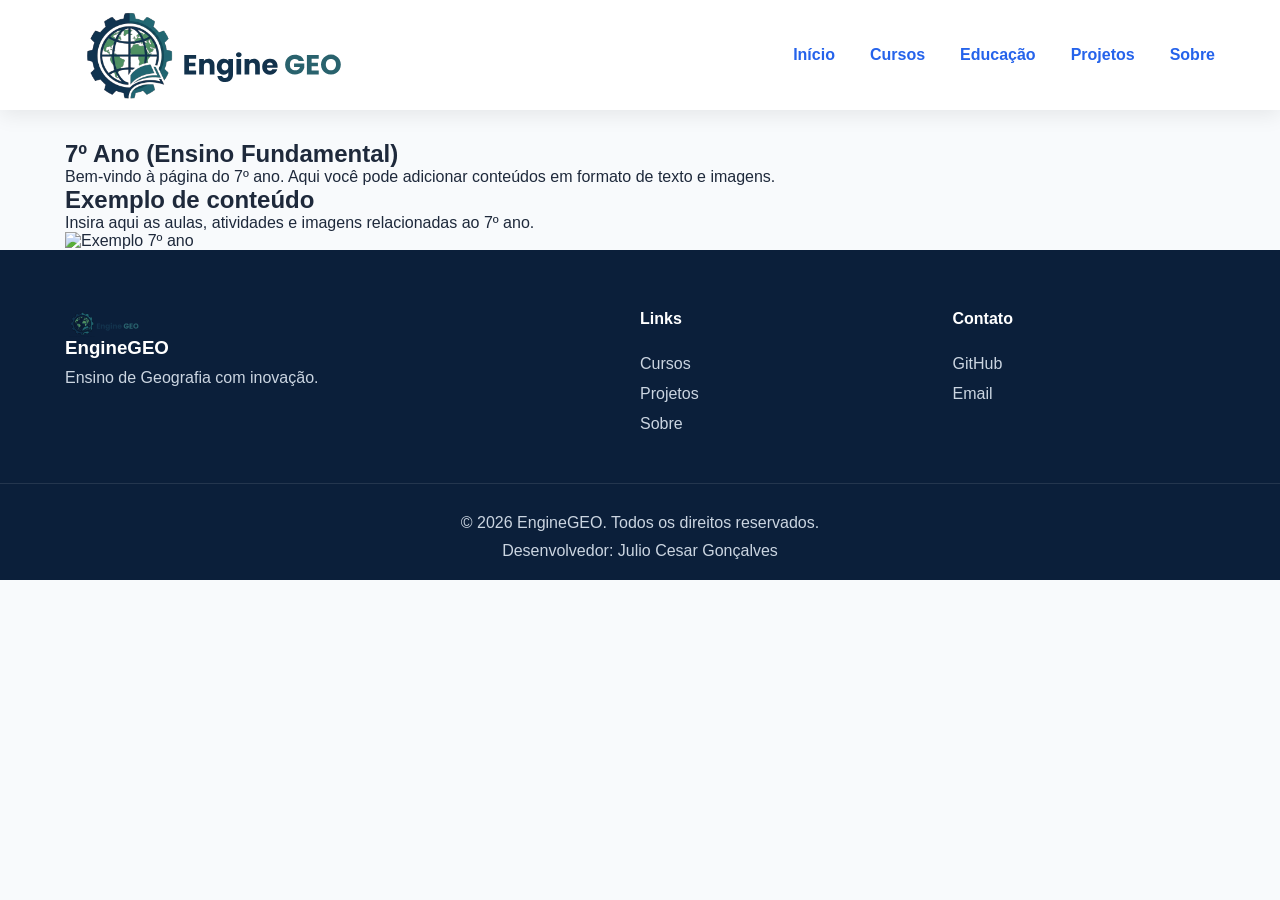
==== pages/7-ano.html @ 46ccb8c8 "Adiciona seções de educação e blog para os anos 6, 7 e 8, incluindo estrutura e estilo" ====
<!DOCTYPE html>
<html lang="pt-BR">
<head>
    <meta charset="UTF-8">
    <meta name="viewport" content="width=device-width, initial-scale=1.0">
    <title>7º Ano (E.F) — EngineGEO</title>
    <link href="../css/style.css" rel="stylesheet">
</head>
<body>

<header class="header">
    <nav class="navbar container">
        <a href="../index.html" class="logo-area">
            <img src="../img/logo.svg" alt="Logo EngineGEO">
        </a>
        <ul class="nav-links">
            <li><a href="../index.html">Início</a></li>
            <li><a href="cursos.html">Cursos</a></li>
            <li><a href="educacao.html">Educação</a></li>
            <li><a href="projetos.html">Projetos</a></li>
            <li><a href="sobre.html">Sobre</a></li>
        </ul>
        <div class="menu-mobile">
            <span></span>
            <span></span>
            <span></span>
        </div>
    </nav>
</header>

<main class="container" style="padding-top:140px;">
    <article class="blog-post">
        <h1>7º Ano (Ensino Fundamental)</h1>
        <p>Bem-vindo à página do 7º ano. Aqui você pode adicionar conteúdos em formato de texto e imagens.</p>
        <section class="post-content">
            <h2>Exemplo de conteúdo</h2>
            <p>Insira aqui as aulas, atividades e imagens relacionadas ao 7º ano.</p>
            <img src="../img/exemplo-7ano.jpg" alt="Exemplo 7º ano" style="max-width:100%;height:auto;">
        </section>
    </article>
</main>

<footer class="footer">
    <div class="container footer-content">
        <div class="footer-brand">
            <img src="../img/logo.svg" alt="EngineGEO">
            <h3>EngineGEO</h3>
            <p>Ensino de Geografia com inovação.</p>
        </div>
        <div class="footer-links">
            <h4>Links</h4>
            <a href="cursos.html">Cursos</a>
            <a href="projetos.html">Projetos</a>
            <a href="sobre.html">Sobre</a>
        </div>
        <div class="footer-contact">
            <h4>Contato</h4>
            <a href="#">GitHub</a>
            <a href="#">Email</a>
        </div>
    </div>
    <div class="copyright">
        <p>© <span id="year">2026</span> EngineGEO. Todos os direitos reservados.</p>
        <p>Desenvolvedor: Julio Cesar Gonçalves</p>
    </div>
</footer>

<script src="../js/script.js"></script>
</body>
</html>
---- css/style.css ----
/* =====================================================
   ENGINEGEO
   STYLE.CSS
   ===================================================== */


/* =====================
   RESET
===================== */

* {

    margin: 0;
    padding: 0;
    box-sizing: border-box;

}

html {

    scroll-behavior: smooth;

}

body {

    font-family: 'Poppins', sans-serif;
    background: #F8FAFC;
    color: #1E293B;
    overflow-x: hidden;

}

a {

    text-decoration: none;
    color: inherit;

}

img {

    max-width: 100%;
    display: block;

}


/* =====================
   CORES DO PROJETO
===================== */

:root {

    --blue-dark: #0B1F3A;
    --blue: #2563EB;
    --background: #F8FAFC;
    --gray: #64748B;
    --text: #1E293B;
    --white: #FFFFFF;

}


/* =====================
   CONTAINER
===================== */

.container {

    width: min(1150px, 90%);
    margin: auto;

}


/* =====================
   NAVBAR
===================== */

.header {

    position: fixed;
    top: 0;
    left: 0;
    width: 100%;
    height: 110px;
    z-index: 1000;
    background: #FFFFFF;
    box-shadow: 0 5px 20px rgba(0,0,0,.08);

}

.navbar {

    height: 110px;
    display:flex;
    justify-content:space-between;
    align-items:center;

}

.logo-area {

    display:flex;
    align-items:center;

}

.logo-area img {

    width:300px;
    height:auto;

}

.nav-links {

    display:flex;
    gap:35px;
    list-style:none;

}

.nav-links a {

    color:#2563EB;
    font-size:16px;
    font-weight:600;

}









/* MENU MOBILE */


.menu-mobile {

    display:none;

    flex-direction:column;

    gap:5px;

}


.menu-mobile span {

    width:25px;

    height:3px;

    background:#2563EB;

    border-radius:5px;

}









/* =====================
   HERO
===================== */


.fundo {

    min-height:100vh;

    padding-top:90px;

    position:relative;

    /* imagem de fundo com sobreposição para harmonizar o texto */
    background:
        linear-gradient(rgba(11,31,58,0.45), rgba(16,47,86,0.35)),
        url('../img/fundo.jpg') center/cover no-repeat;

    display:flex;

    align-items:center;

    overflow:hidden;

}




.fundo-container {

    display:grid;

    grid-template-columns:1fr 1fr;

    align-items:center;

    gap:40px;

    position:relative;

    z-index:2; /* coloca o conteúdo sobre a sobreposição */

}





.fundo-content {

    animation:

    fadeUp .9s ease;

}





.fundo-tag {

    color:#93C5FD;

    font-size:15px;

    margin-bottom:20px;

}





.fundo h1 {

    font-size:

    clamp(42px,5vw,65px);


    line-height:1.1;

    color:white;

    font-weight:700;

    text-shadow: 0 6px 18px rgba(0,0,0,0.45);

}





.fundo h1 span {

    color:#60A5FA;

}





.fundo-description {

    margin-top:25px;

    max-width:520px;

    color:#CBD5E1;

    line-height:1.8;

    font-size:17px;

    text-shadow: 0 4px 12px rgba(0,0,0,0.35);

}







.btn-primary {


    display:inline-block;


    margin-top:35px;


    background:#2563EB;


    color:white;


    padding:15px 32px;


    border-radius:50px;


    font-weight:600;


    transition:.3s;


}



.btn-primary:hover {


    transform:translateY(-3px);


    box-shadow:

    0 15px 35px rgba(37,99,235,.5);


}






.fundo-image {

    display:none; /* imagem decorativa removida: usamos background em `.fundo` */

}


.fundo-image img {

    display:none;

}









/* =====================
   CARDS
===================== */


.areas {

    padding:100px 0;

}





.section-title {

    text-align:center;

    margin-bottom:60px;

}




.section-title h2 {

    font-size:38px;

}



.section-title p {

    color:#64748B;

    margin-top:10px;

}






.cards {


    display:grid;

    grid-template-columns:

    repeat(4,1fr);


    gap:25px;


}




.card {


    background:white;


    padding:35px 25px;


    border-radius:20px;


    box-shadow:

    0 10px 30px rgba(0,0,0,.06);


    transition:.3s;


}





.card:hover {


    transform:

    translateY(-10px);


    box-shadow:

    0 20px 40px rgba(0,0,0,.12);


}





.icon {


    font-size:40px;

    margin-bottom:20px;

}




.card h3 {

    margin-bottom:15px;

}




.card p {


    color:#64748B;

    line-height:1.7;

    font-size:14px;


}




.card a {


    display:inline-block;

    margin-top:20px;

    color:#2563EB;

    font-weight:600;


}









/* =====================
   SOBRE
===================== */


.about-preview {


    padding:100px 0;

    background:white;


}





.about-content {


    max-width:800px;

    margin:auto;

    text-align:center;


}





.about-content h2 {


    font-size:40px;


}





.about-content p {


    margin-top:20px;

    color:#64748B;

    line-height:1.8;


}










/* =====================
   FOOTER
===================== */


.footer {


    background:#0B1F3A;

    color:white;

    padding-top:60px;


}





.footer-content {


    display:grid;

    grid-template-columns:

    2fr 1fr 1fr;


    gap:50px;


}




.footer-brand img {


    width:80px;

}





.footer p {


    color:#CBD5E1;

    margin-top:10px;

}





.footer-links,

.footer-contact {


    display:flex;

    flex-direction:column;

    gap:12px;


}





.footer h4 {


    margin-bottom:15px;


}




.footer a {


    color:#CBD5E1;


}




.footer a:hover {


    color:white;


}






.copyright {


    margin-top:50px;

    padding:20px;

    text-align:center;

    border-top:

    1px solid rgba(255,255,255,.1);


}









/* =====================
   ANIMAÇÕES
===================== */


@keyframes fadeUp {


from {

opacity:0;

transform:translateY(30px);

}





    /* =====================
       EDUCAÇÃO / BLOG
    ===================== */

    .education-section {
        padding: 70px 0;
    }

    .education-options h2 {
        color: var(--blue-dark);
        font-size: 24px;
        margin-bottom: 12px;
    }

    .options-grid {
        display: grid;
        grid-template-columns: repeat(auto-fit, minmax(220px, 1fr));
        gap: 20px;
        margin-top: 18px;
    }

    .option-card {
        background: var(--white);
        padding: 18px;
        border-radius: 12px;
        box-shadow: 0 8px 24px rgba(0,0,0,.06);
        transition: transform .22s ease, box-shadow .22s ease;
        display: block;
    }

    .option-card h3 {
        color: var(--blue);
        margin-bottom: 6px;
    }

    .option-card p {
        color: var(--gray);
        font-size: 14px;
        line-height: 1.6;
    }

    .option-card:hover {
        transform: translateY(-6px);
        box-shadow: 0 18px 40px rgba(0,0,0,.10);
    }

    .blog-post {
        background: var(--white);
        padding: 28px;
        border-radius: 12px;
        box-shadow: 0 10px 30px rgba(0,0,0,.06);
    }

    .post-content h2 {
        margin-top: 18px;
    }

    .post-content p {
        color: var(--gray);
        line-height: 1.7;
        margin-top: 10px;
    }
to {

opacity:1;

transform:translateY(0);

}


}




@keyframes floating {


0%,100% {

transform:translateY(0);

}



50% {

transform:translateY(-20px);

}


}








.hidden {

    opacity:0;

    transform:translateY(30px);

    transition:.8s ease;

}



.show {

    opacity:1;

    transform:translateY(0);

}








/* =====================
   RESPONSIVO
===================== */


@media(max-width:900px){


.fundo-container {

    grid-template-columns:1fr;

    text-align:center;

}



.fundo-description {

    margin:auto;

}



.cards {

    grid-template-columns:

    repeat(2,1fr);

}



.nav-links {

    display:none;

}



.menu-mobile {

    display:flex;

}



.footer-content {

    grid-template-columns:1fr;

}


}







@media(max-width:600px){


.header {
    height:70px;
}

.navbar {
    height:70px;
}

.fundo {
    padding-top:70px;
}

.logo-area img {

    width:100px;

}



.cards {

    grid-template-columns:1fr;

}



.fundo h1 {

    font-size:40px;

}



.fundo-image img {

    width:300px;

}


}
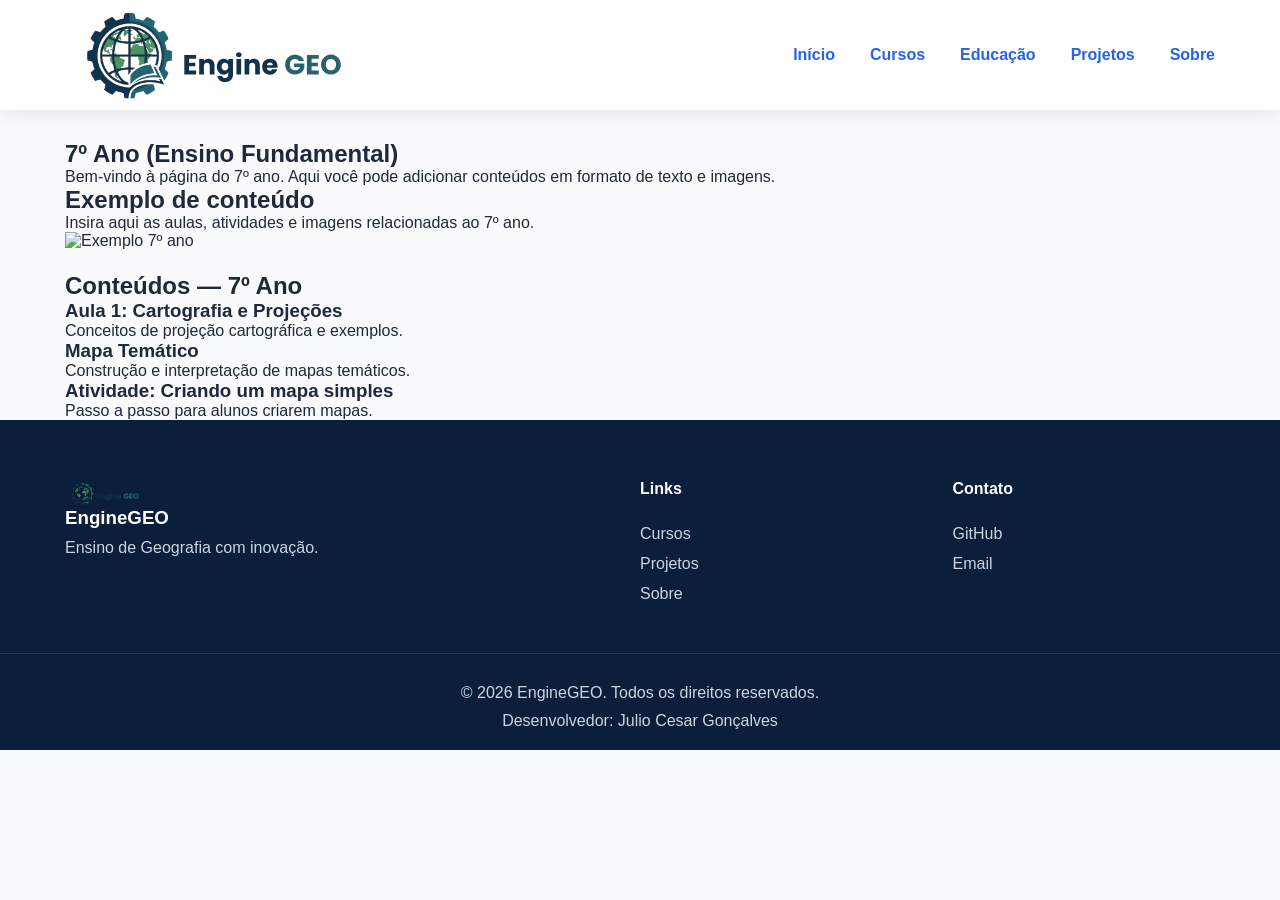
==== commit 8a1172af: "Adicionar cartões personalizados para 6º/7º/8º ano" ====
--- a/pages/7-ano.html
+++ b/pages/7-ano.html
@@ -37,6 +37,23 @@
             <p>Insira aqui as aulas, atividades e imagens relacionadas ao 7º ano.</p>
             <img src="../img/exemplo-7ano.jpg" alt="Exemplo 7º ano" style="max-width:100%;height:auto;">
         </section>
+        <section class="education-options" style="margin-top:22px;">
+            <h2>Conteúdos — 7º Ano</h2>
+            <div class="options-grid">
+                <a class="option-card" href="#aula1">
+                    <h3>Aula 1: Cartografia e Projeções</h3>
+                    <p>Conceitos de projeção cartográfica e exemplos.</p>
+                </a>
+                <a class="option-card" href="#mapa-tematico">
+                    <h3>Mapa Temático</h3>
+                    <p>Construção e interpretação de mapas temáticos.</p>
+                </a>
+                <a class="option-card" href="#atividade-1">
+                    <h3>Atividade: Criando um mapa simples</h3>
+                    <p>Passo a passo para alunos criarem mapas.</p>
+                </a>
+            </div>
+        </section>
     </article>
 </main>
 
